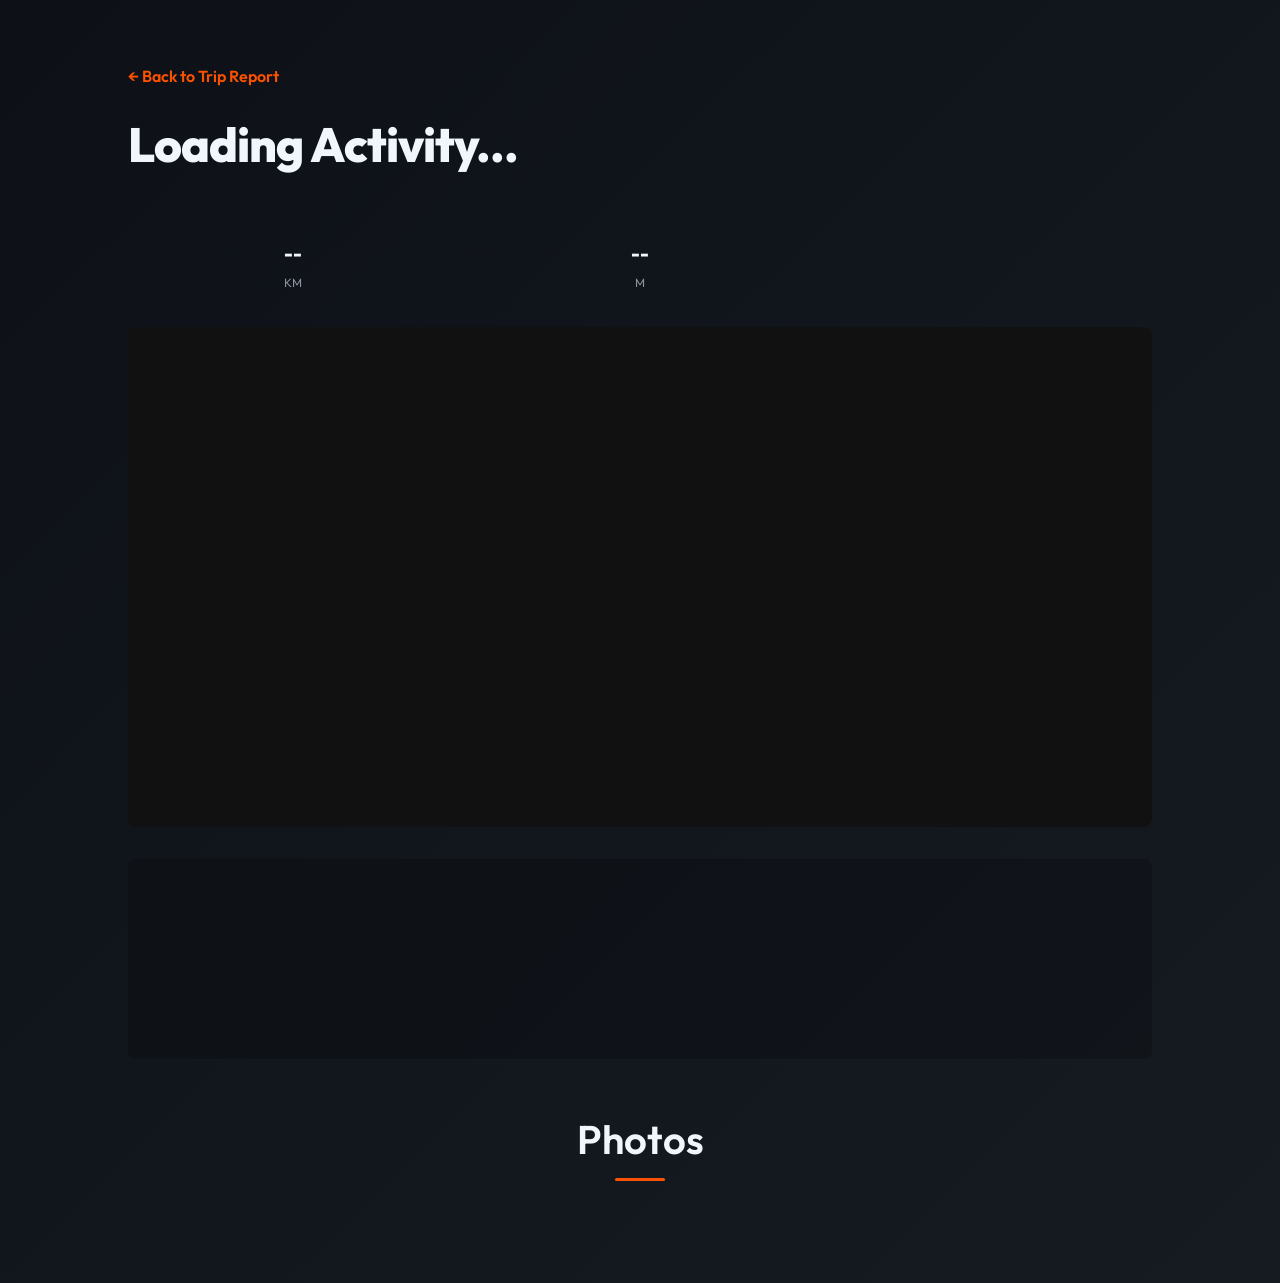
==== activity.html @ b4d7faa5 "Initial commit of Strava Trip Report" ====
<!DOCTYPE html>
<html lang="en">
<head>
  <meta charset="UTF-8">
  <meta name="viewport" content="width=device-width, initial-scale=1.0">
  <title>Activity Detail | Norway 2026</title>
  
  <link rel="stylesheet" href="styles.css">
  
  <link rel="stylesheet" href="https://unpkg.com/leaflet@1.9.4/dist/leaflet.css" crossorigin=""/>
  <script src="https://unpkg.com/leaflet@1.9.4/dist/leaflet.js" crossorigin=""></script>
  <script src="https://cdn.jsdelivr.net/npm/chart.js"></script>
</head>
<body>

  <header class="detail-header">
    <a href="index.html" class="back-button">← Back to Trip Report</a>
    <h1 id="activity-title">Loading Activity...</h1>
  </header>

  <section id="activity-detail-content">
    <div class="stats-grid" id="detail-stats" style="margin-bottom: 2rem; border: none;">
      <div class="stat"><span class="stat-value" id="val-dist">--</span><span class="stat-label">km</span></div>
      <div class="stat"><span class="stat-value" id="val-ele">--</span><span class="stat-label">m</span></div>
    </div>

    <!-- Interactive Map -->
    <div class="map-container" id="detail-map" style="height: 500px; margin-bottom: 2rem;"></div>

    <!-- Elevation Profile -->
    <div class="elevation-container" style="height: 200px; margin-bottom: 3rem;">
      <canvas id="detail-chart"></canvas>
    </div>

    <!-- Photo Gallery -->
    <div class="section-header">
      <h2>Photos</h2>
    </div>
    <div class="photo-gallery" id="photo-gallery">
      <!-- Photos injected via app.js -->
    </div>
  </section>

    <!-- Lightbox Modal -->
    <div id="lightbox" class="lightbox-hidden">
        <span id="lightbox-close">&times;</span>
        <button id="lightbox-prev" class="lightbox-btn">&#10094;</button>
        <div id="lightbox-content-container">
            <img id="lightbox-img" src="" alt="Fullscreen view" style="display:none;">
            <video id="lightbox-video" src="" controls style="display:none;"></video>
        </div>
        <button id="lightbox-next" class="lightbox-btn">&#10095;</button>
    </div>

  <script src="app.js"></script>
</body>
</html>
---- styles.css ----
@import url('https://fonts.googleapis.com/css2?family=Outfit:wght@300;400;600;800&display=swap');

:root {
  --bg-color: #0d1117;
  --bg-gradient: linear-gradient(135deg, #0d1117 0%, #161b22 100%);
  --text-primary: #f0f6fc;
  --text-secondary: #8b949e;
  --accent: #fc5200; /* Strava Orange */
  --accent-glow: rgba(252, 82, 0, 0.4);
  --card-bg: rgba(255, 255, 255, 0.03);
  --card-border: rgba(255, 255, 255, 0.08);
}

* {
  box-sizing: border-box;
  margin: 0;
  padding: 0;
}

body {
  font-family: 'Outfit', sans-serif;
  background: var(--bg-color);
  background-image: var(--bg-gradient);
  color: var(--text-primary);
  line-height: 1.6;
  overflow-x: hidden;
  min-height: 100vh;
}

/* Hero Section */
.hero {
  height: 100vh;
  display: flex;
  flex-direction: column;
  justify-content: center;
  align-items: center;
  text-align: center;
  position: relative;
  overflow: hidden;
  padding: 2rem;
}

.hero::before {
  content: '';
  position: absolute;
  top: 0; left: 0; right: 0; bottom: 0;
  background: radial-gradient(circle at center, transparent 0%, #0d1117 80%);
  z-index: 1;
}

.hero-bg {
  position: absolute;
  top: 0; left: 0; right: 0; bottom: 0;
  background-image: url('images/besseggen_ridge_1.jpg');
  background-size: cover;
  background-position: center;
  opacity: 0.4;
  z-index: 0;
  animation: slowZoom 20s ease-in-out infinite alternate;
}

@keyframes slowZoom {
  0% { transform: scale(1); }
  100% { transform: scale(1.1); }
}

.hero-content {
  position: relative;
  z-index: 2;
  animation: fadeUp 1s ease-out forwards;
}

.hero h1 {
  font-size: 4rem;
  font-weight: 800;
  margin-bottom: 1rem;
  letter-spacing: -1px;
  background: linear-gradient(to right, #fff, #8b949e);
  -webkit-background-clip: text;
  -webkit-text-fill-color: transparent;
}

.hero p {
  font-size: 1.5rem;
  color: var(--text-secondary);
  max-width: 600px;
  margin: 0 auto;
}

.scroll-indicator {
  position: absolute;
  bottom: 2rem;
  left: 50%;
  transform: translateX(-50%);
  z-index: 2;
  animation: bounce 2s infinite;
  color: var(--accent);
  font-size: 2rem;
}

@keyframes bounce {
  0%, 20%, 50%, 80%, 100% { transform: translateY(0) translateX(-50%); }
  40% { transform: translateY(-20px) translateX(-50%); }
  60% { transform: translateY(-10px) translateX(-50%); }
}

/* Sections */
section {
  padding: 5rem 2rem;
  max-width: 1200px;
  margin: 0 auto;
}

.section-header {
  margin-bottom: 3rem;
  text-align: center;
}

.section-header h2 {
  font-size: 2.5rem;
  font-weight: 600;
  color: var(--text-primary);
  display: inline-block;
  position: relative;
}

.section-header h2::after {
  content: '';
  position: absolute;
  bottom: -10px;
  left: 50%;
  transform: translateX(-50%);
  width: 50px;
  height: 3px;
  background: var(--accent);
  border-radius: 2px;
}

/* Activity Grid */
.activity-grid {
  display: grid;
  grid-template-columns: repeat(auto-fit, minmax(350px, 1fr));
  gap: 2rem;
}

.activity-card {
  background: var(--card-bg);
  border: 1px solid var(--card-border);
  border-radius: 16px;
  overflow: hidden;
  backdrop-filter: blur(10px);
  -webkit-backdrop-filter: blur(10px);
  transition: all 0.4s cubic-bezier(0.175, 0.885, 0.32, 1.275);
  display: flex;
  flex-direction: column;
}

.activity-card:hover {
  transform: translateY(-10px);
  box-shadow: 0 15px 30px rgba(0, 0, 0, 0.5), 0 0 20px var(--accent-glow);
  border-color: rgba(252, 82, 0, 0.3);
}

.activity-image {
  height: 200px;
  background-size: cover;
  background-position: center;
  position: relative;
}

.activity-image::after {
  content: '';
  position: absolute;
  bottom: 0; left: 0; right: 0;
  height: 50%;
  background: linear-gradient(to top, var(--bg-color), transparent);
}

.activity-content {
  padding: 1.5rem;
  flex-grow: 1;
}

.activity-date {
  font-size: 0.85rem;
  color: var(--accent);
  text-transform: uppercase;
  letter-spacing: 1px;
  font-weight: 600;
  margin-bottom: 0.5rem;
  display: block;
}

.activity-title {
  font-size: 1.4rem;
  font-weight: 600;
  margin-bottom: 1rem;
}

.activity-desc {
  font-size: 0.95rem;
  color: var(--text-secondary);
  margin-bottom: 1.5rem;
  font-style: italic;
}

.stats-grid {
  display: grid;
  grid-template-columns: repeat(3, 1fr);
  gap: 1rem;
  margin-bottom: 1.5rem;
  padding-top: 1.5rem;
  border-top: 1px solid var(--card-border);
}

.stat {
  text-align: center;
}

.stat-value {
  font-size: 1.2rem;
  font-weight: 800;
  color: var(--text-primary);
  display: block;
}

.stat-label {
  font-size: 0.75rem;
  color: var(--text-secondary);
  text-transform: uppercase;
  letter-spacing: 0.5px;
}

.native-embed {
  margin-top: auto;
  display: flex;
  flex-direction: column;
  gap: 1rem;
}

.map-container {
  width: 100%;
  height: 200px;
  background: #111;
  border-radius: 8px;
  overflow: hidden;
  z-index: 1; /* Leaflet creates stacking contexts */
}

.elevation-container {
  width: 100%;
  height: 120px;
  background: rgba(0,0,0,0.2);
  border-radius: 8px;
  padding: 0.5rem;
}

.btn-download {
  display: inline-block;
  text-align: center;
  background: var(--accent);
  color: #fff;
  padding: 0.75rem;
  border-radius: 8px;
  text-decoration: none;
  font-weight: 600;
  transition: background 0.2s, transform 0.2s;
  font-size: 0.9rem;
}

.btn-download:hover {
  background: #e34a00;
  transform: translateY(-2px);
}

/* Detail Page Styles */
.detail-header {
  padding: 4rem 10% 2rem;
  background: var(--bg);
}

.back-button {
  display: inline-block;
  color: var(--accent);
  text-decoration: none;
  font-weight: 600;
  margin-bottom: 1rem;
  transition: color 0.2s;
}

.back-button:hover {
  color: #e34a00;
}

#activity-title {
  font-size: 3rem;
  font-weight: 800;
  letter-spacing: -1px;
}

#activity-detail-content {
  padding: 0 10% 4rem;
  max-width: 1400px;
  margin: 0 auto;
}

.photo-gallery {
  display: grid;
  grid-template-columns: repeat(auto-fill, minmax(300px, 1fr));
  gap: 1.5rem;
  margin-top: 2rem;
}

.gallery-img {
  width: 100%;
  aspect-ratio: 4/3;
  object-fit: cover;
  border-radius: 8px;
  box-shadow: 0 8px 30px rgba(0,0,0,0.5);
  transition: transform 0.3s ease;
  cursor: pointer;
}

.gallery-img:hover {
  transform: scale(1.03);
}

/* Animations */
@keyframes fadeUp {
  0% { opacity: 0; transform: translateY(30px); }
  100% { opacity: 1; transform: translateY(0); }
}

@media (max-width: 768px) {
  .hero h1 { font-size: 3rem; }
  .activity-grid { grid-template-columns: 1fr; }
}

/* Lightbox Styles */
#lightbox {
  position: fixed;
  top: 0;
  left: 0;
  width: 100%;
  height: 100%;
  background: rgba(0, 0, 0, 0.95);
  display: flex;
  justify-content: center;
  align-items: center;
  z-index: 10000;
  opacity: 1;
  transition: opacity 0.3s ease;
}

.lightbox-hidden {
  display: none !important;
  opacity: 0 !important;
}

#lightbox-content-container {
  position: relative;
  max-width: 85vw;
  max-height: 85vh;
  display: flex;
  justify-content: center;
  align-items: center;
}

#lightbox-img, #lightbox-video {
  max-width: 100%;
  max-height: 85vh;
  border-radius: 8px;
  box-shadow: 0 10px 30px rgba(0,0,0,0.5);
}

#lightbox-close {
  position: absolute;
  top: 20px;
  right: 30px;
  color: #fff;
  font-size: 40px;
  font-weight: bold;
  cursor: pointer;
  z-index: 10001;
  transition: color 0.2s;
}

#lightbox-close:hover {
  color: #fc5200;
}

.lightbox-btn {
  position: absolute;
  top: 50%;
  transform: translateY(-50%);
  background: rgba(0,0,0,0.5);
  color: #fff;
  border: none;
  font-size: 30px;
  padding: 15px 20px;
  cursor: pointer;
  z-index: 10001;
  border-radius: 5px;
  transition: background 0.2s;
}

.lightbox-btn:hover {
  background: rgba(252, 82, 0, 0.8);
}

#lightbox-prev {
  left: 20px;
}

#lightbox-next {
  right: 20px;
}
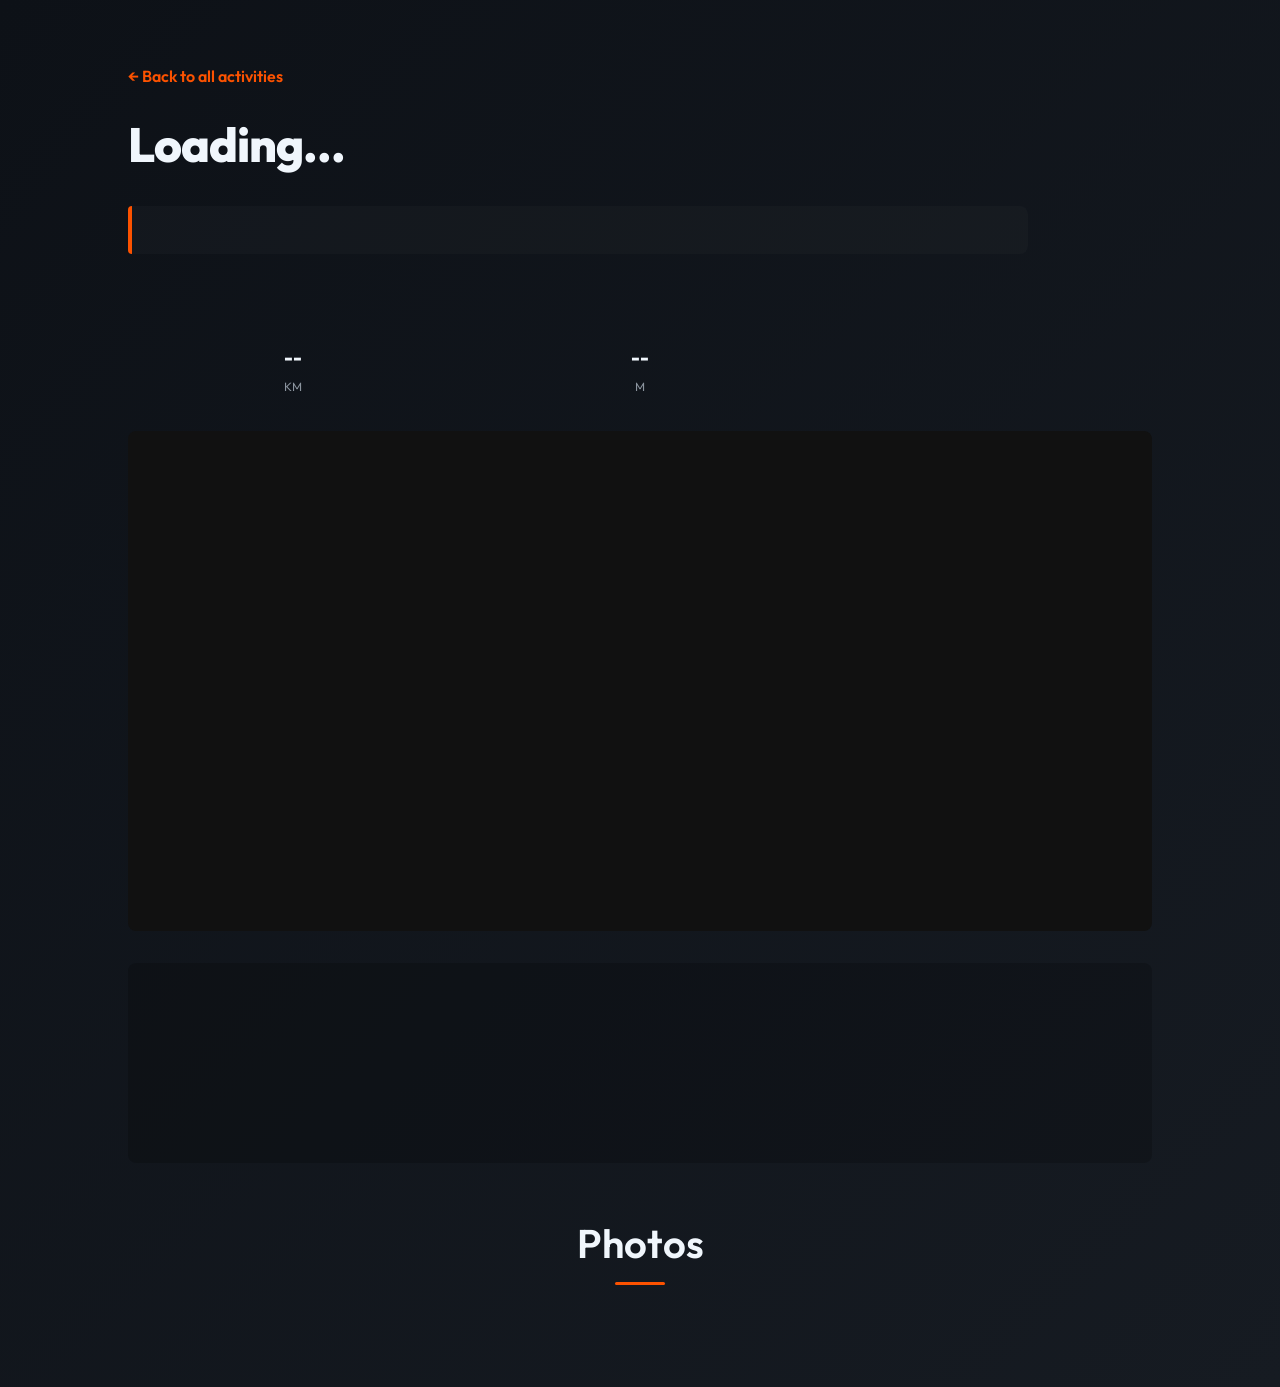
==== commit 10731589: "Add writeups.json and display logic" ====
--- a/activity.html
+++ b/activity.html
@@ -14,8 +14,9 @@
 <body>
 
   <header class="detail-header">
-    <a href="index.html" class="back-button">← Back to Trip Report</a>
-    <h1 id="activity-title">Loading Activity...</h1>
+      <a href="index.html" class="back-button">&larr; Back to all activities</a>
+      <h1 id="activity-title">Loading...</h1>
+      <div id="activity-writeup" class="activity-writeup"></div>
   </header>
 
   <section id="activity-detail-content">
--- a/styles.css
+++ b/styles.css
@@ -51,7 +51,7 @@
 .hero-bg {
   position: absolute;
   top: 0; left: 0; right: 0; bottom: 0;
-  background-image: url('images/besseggen_ridge_1.jpg');
+  background-image: url('images_web/besseggen_ridge_1.jpg');
   background-size: cover;
   background-position: center;
   opacity: 0.4;
@@ -296,6 +296,19 @@
   font-size: 3rem;
   font-weight: 800;
   letter-spacing: -1px;
+  margin-bottom: 1.5rem;
+}
+
+.activity-writeup {
+  font-size: 1.15rem;
+  line-height: 1.8;
+  color: var(--text-secondary);
+  max-width: 900px;
+  margin-bottom: 2rem;
+  padding: 1.5rem;
+  background: rgba(255, 255, 255, 0.02);
+  border-left: 4px solid var(--accent);
+  border-radius: 4px 8px 8px 4px;
 }
 
 #activity-detail-content {
@@ -367,10 +380,54 @@
 }
 
 #lightbox-img, #lightbox-video {
-  max-width: 100%;
+  max-width: 85vw;
   max-height: 85vh;
+  width: auto;
+  height: auto;
+  object-fit: contain;
   border-radius: 8px;
   box-shadow: 0 10px 30px rgba(0,0,0,0.5);
+}
+
+.video-thumbnail-wrapper {
+  position: relative;
+  width: 100%;
+  aspect-ratio: 4/3;
+  cursor: pointer;
+  border-radius: 8px;
+  box-shadow: 0 8px 30px rgba(0,0,0,0.5);
+  transition: transform 0.3s ease;
+  overflow: hidden;
+}
+
+.video-thumbnail-wrapper:hover {
+  transform: scale(1.03);
+}
+
+.video-thumbnail-wrapper .gallery-img {
+  width: 100%;
+  height: 100%;
+  box-shadow: none;
+  border-radius: 0;
+}
+
+.play-icon-overlay {
+  position: absolute;
+  top: 50%;
+  left: 50%;
+  transform: translate(-50%, -50%);
+  width: 50px;
+  height: 50px;
+  background: rgba(0, 0, 0, 0.6);
+  color: white;
+  border-radius: 50%;
+  display: flex;
+  justify-content: center;
+  align-items: center;
+  font-size: 24px;
+  padding-left: 4px; /* visually center play triangle */
+  pointer-events: none;
+  border: 2px solid rgba(255, 255, 255, 0.8);
 }
 
 #lightbox-close {
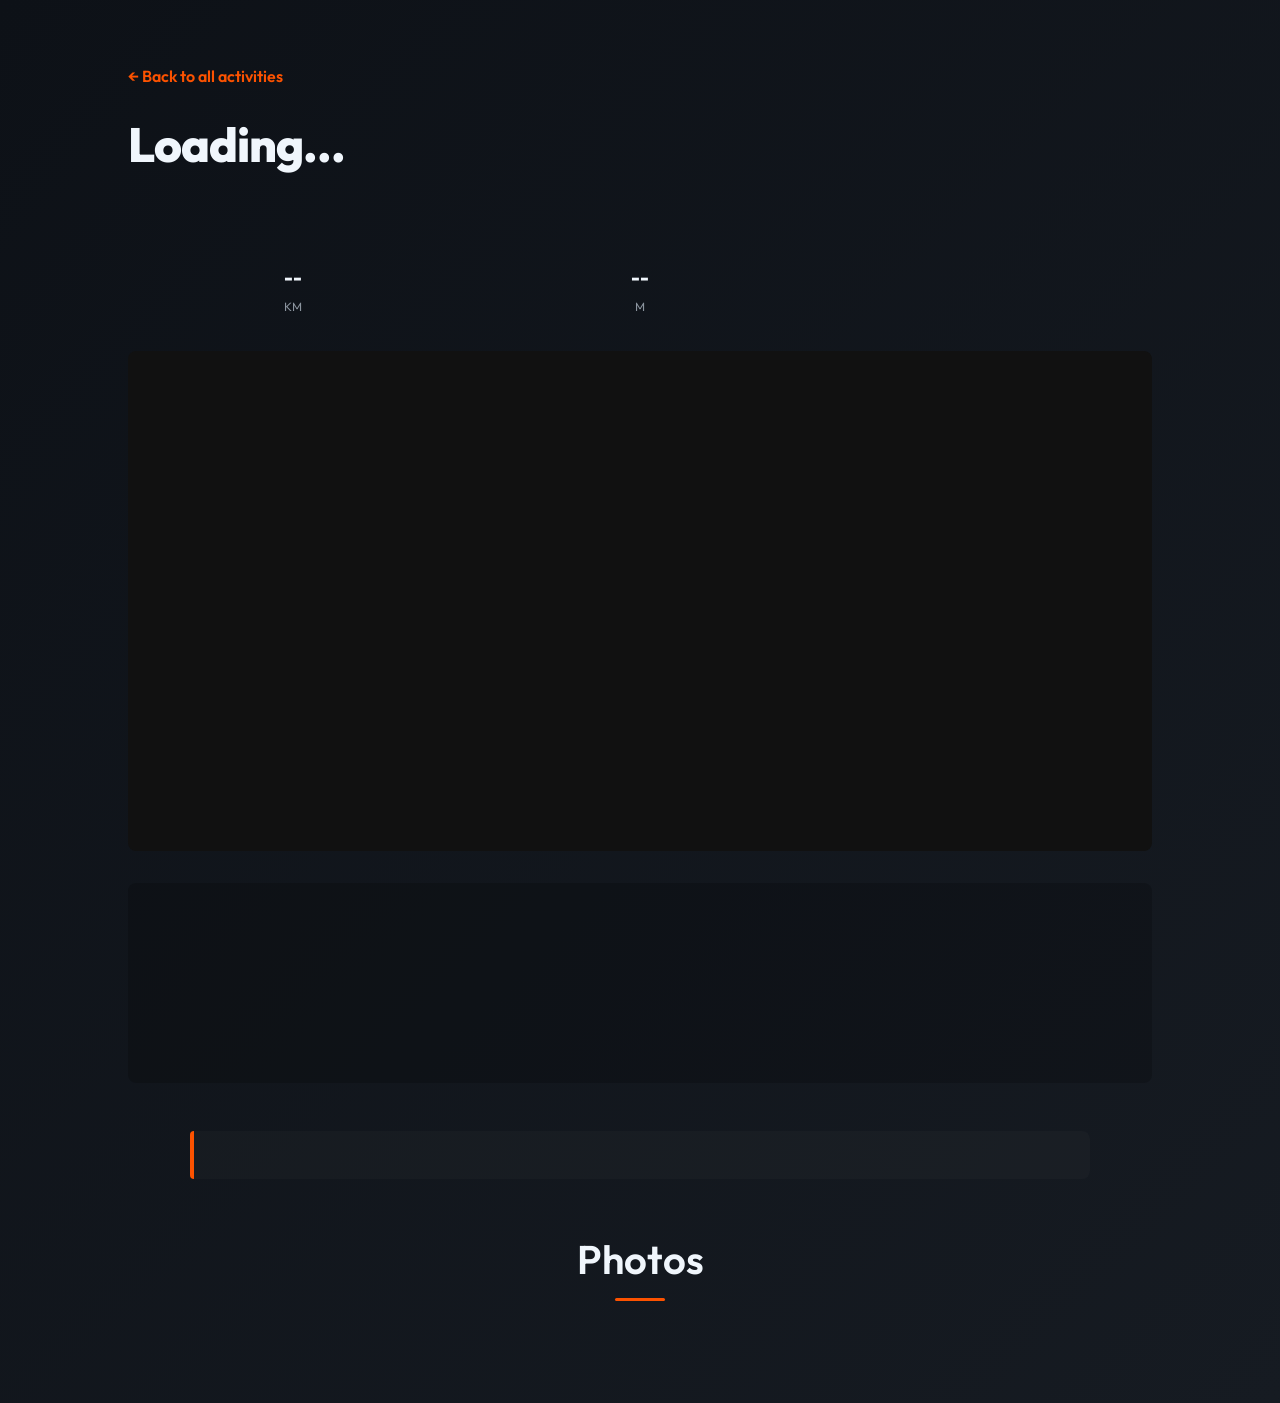
==== commit 3c56d763: "Reposition and center diary write-ups" ====
--- a/activity.html
+++ b/activity.html
@@ -16,7 +16,6 @@
   <header class="detail-header">
       <a href="index.html" class="back-button">&larr; Back to all activities</a>
       <h1 id="activity-title">Loading...</h1>
-      <div id="activity-writeup" class="activity-writeup"></div>
   </header>
 
   <section id="activity-detail-content">
@@ -32,6 +31,9 @@
     <div class="elevation-container" style="height: 200px; margin-bottom: 3rem;">
       <canvas id="detail-chart"></canvas>
     </div>
+
+    <!-- Diary Entry -->
+    <div id="activity-writeup" class="activity-writeup"></div>
 
     <!-- Photo Gallery -->
     <div class="section-header">
--- a/styles.css
+++ b/styles.css
@@ -304,11 +304,19 @@
   line-height: 1.8;
   color: var(--text-secondary);
   max-width: 900px;
-  margin-bottom: 2rem;
+  margin: 0 auto 3rem auto;
   padding: 1.5rem;
   background: rgba(255, 255, 255, 0.02);
   border-left: 4px solid var(--accent);
   border-radius: 4px 8px 8px 4px;
+}
+
+.activity-writeup p {
+  margin-bottom: 1rem;
+}
+
+.activity-writeup p:last-child {
+  margin-bottom: 0;
 }
 
 #activity-detail-content {
